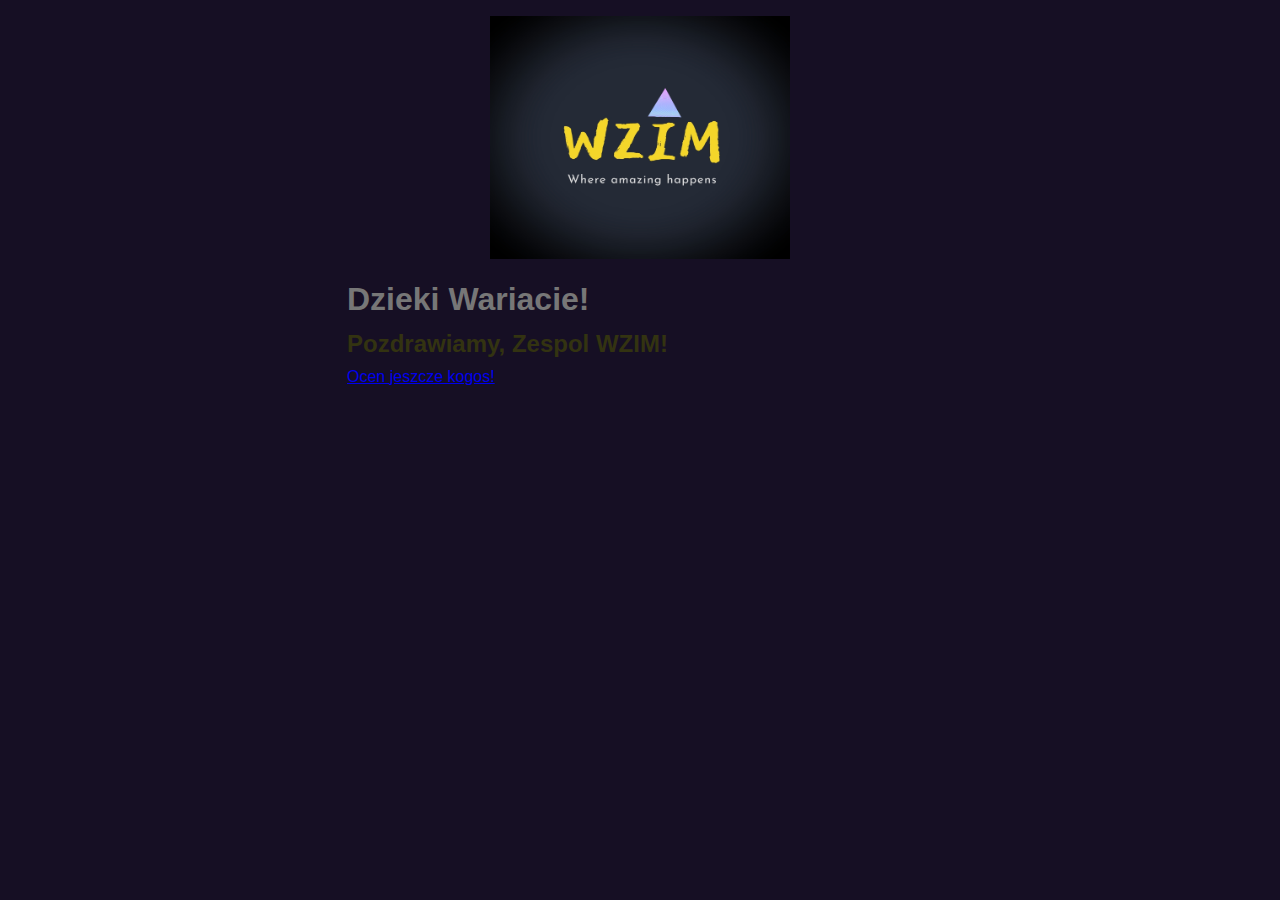
==== templates/succes.html @ b6d9d1ea "First deploy" ====
<!DOCTYPE html>
<html lang="en">
  <head>
    <meta charset="UTF-8" />
    <meta name="viewport" content="width=device-width, initial-scale=1.0" />
    <meta http-equiv="X-UA-Compatible" content="ie=edge" />
    <link rel="stylesheet" href="../static/style.css" />
    <title>Thank You!</title>
  </head>
  <body>
    <div class="container">
      <img src="../static/logo.jpg" alt="" class="logo" />
      <h1>Dzieki Wariacie!</h1>
      <h2>Pozdrawiamy, Zespol WZIM!</h2>
      <a href="index.html">Ocen jeszcze kogos!</a>
    </div>
  </body>
</html>
---- static/style.css ----
@import url('https://fonts.googleapis.com/css?family=Numans');

* {
    box-sizing: border-box;
    margin: 0;
    padding: 0;
}

body {
    background: #160F24; /* #25134C */
    font-family: Arial, Helvetica, sans-serif;
    color: #331;
    line-height: 1.6;
}

.container {
    max-width: 650px;
    margin: 1rem auto;
    overflow: auto;
    padding: 0 2rem;
}

h1 {
    color: #777;
    margin-top: 15px;
}

h3 {
    margin-bottom: 10px;
    color: yellow;
}

img {
    width: 100%;
}

.message {
    text-align: center;
    padding: 5px;
    border: #ccc dotted 2px;
    margin-top: 2rem;
}

.logo {
    width: 300px;
    display: block;
    margin: auto;
}

.form-group {
    margin: 1rem 0;
}

.oceny{
    color: yellow;
}

input[type='text'],
select,
textarea {
    display: block;
    width: 100%;
    padding: 0.4rem;
    font-size: 1.2rem;
    border: 1px solid #ccc;
}

.btn {
    display: block;
    width: 100%;
    background: #333;
    color: #fff;
    padding: 10px 20px;
    border: none;
    cursor: pointer;
    outline: none;
    margin-top: 1rem;
}
.grad {
  background-image: linear-gradient(red, yellow, blue);
}
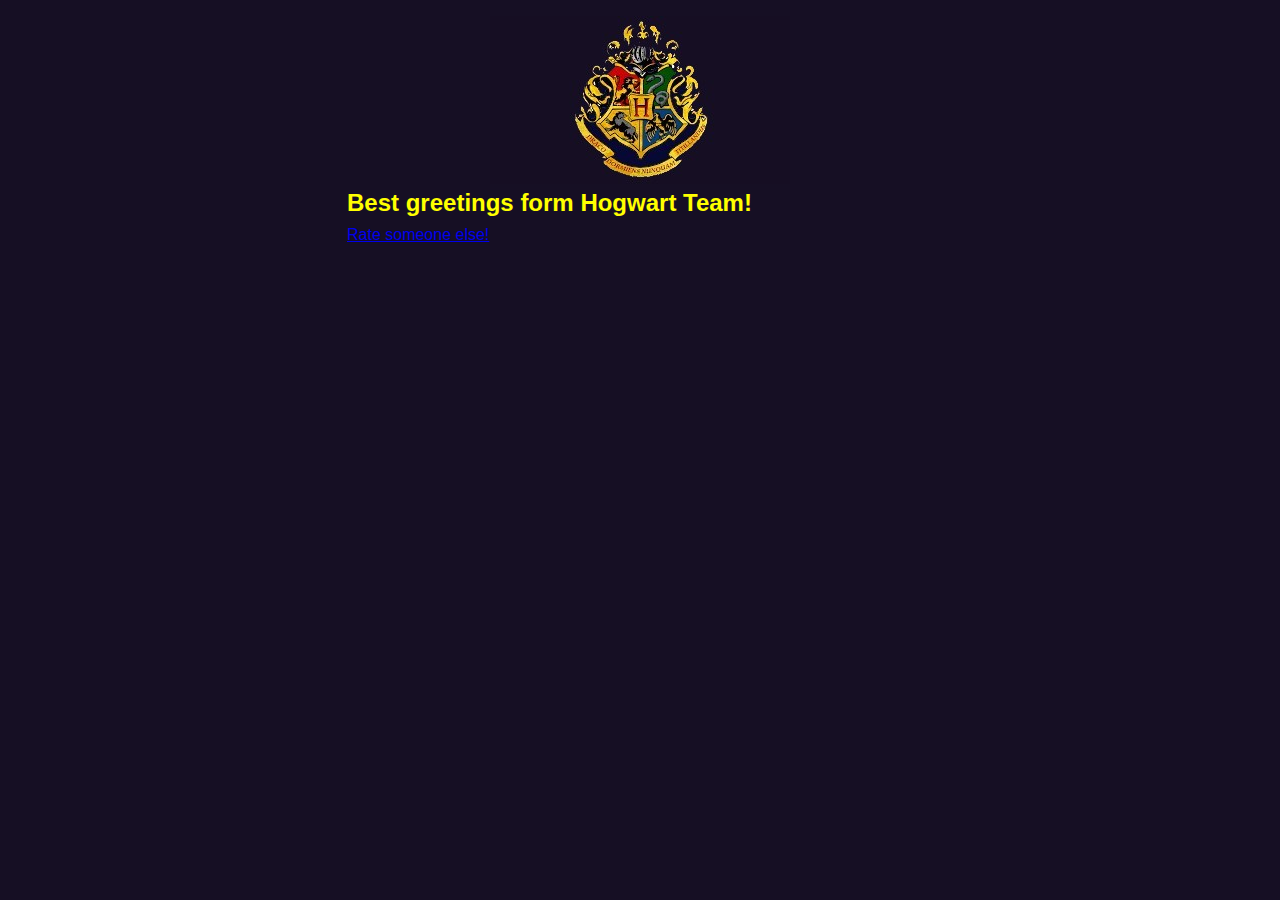
==== commit 476497e4: "initial commit" ====
--- a/templates/succes.html
+++ b/templates/succes.html
@@ -10,9 +10,8 @@
   <body>
     <div class="container">
       <img src="../static/logo.jpg" alt="" class="logo" />
-      <h1>Dzieki Wariacie!</h1>
-      <h2>Pozdrawiamy, Zespol WZIM!</h2>
-      <a href="index.html">Ocen jeszcze kogos!</a>
+      <h2>Best greetings form Hogwart Team!</h2>
+      <a href="{{ url_for('index') }}">Rate someone else!</a>
     </div>
   </body>
 </html>--- a/static/style.css
+++ b/static/style.css
@@ -25,6 +25,9 @@
     margin-top: 15px;
 }
 
+h2 {
+    color:yellow;
+}
 h3 {
     margin-bottom: 10px;
     color: yellow;
